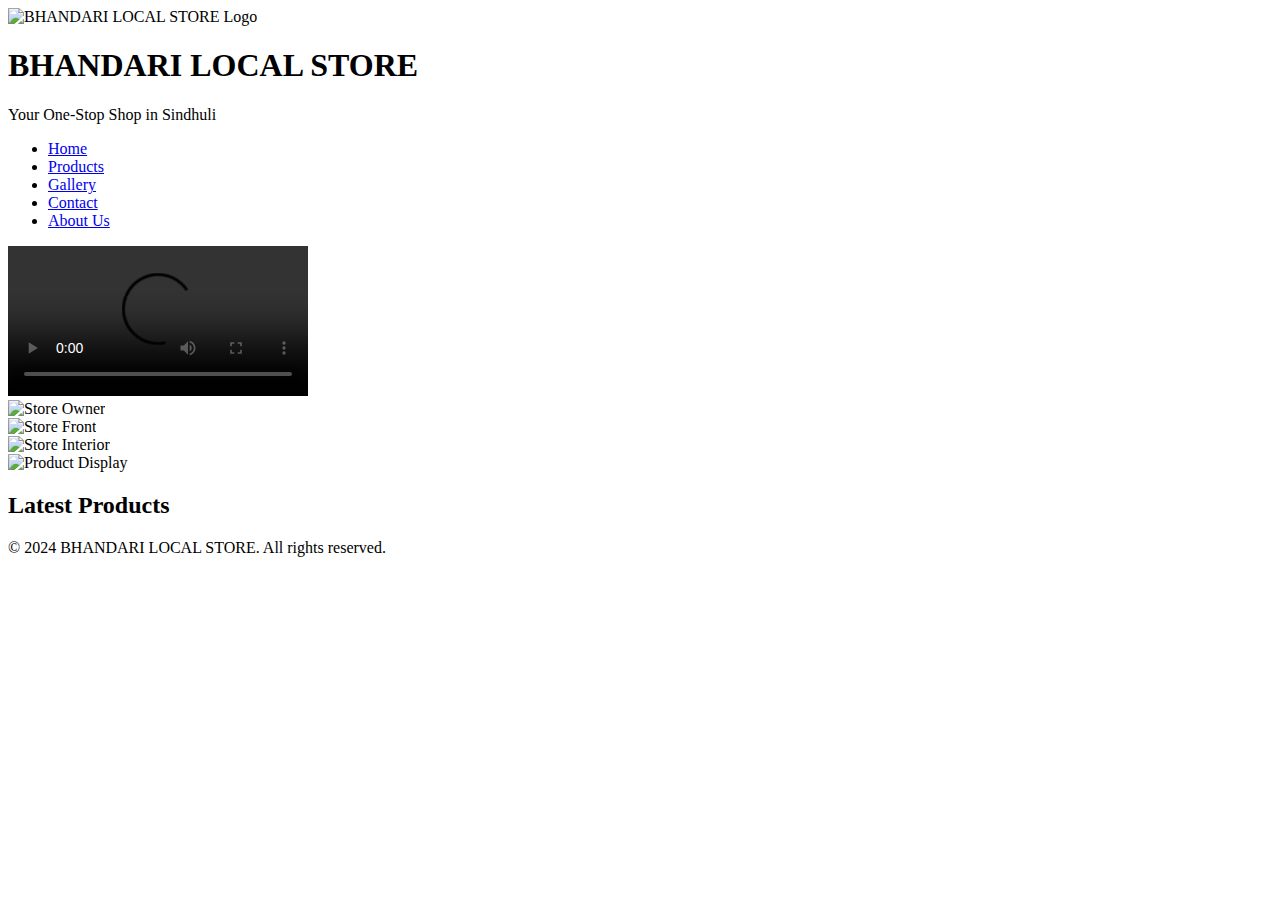
==== index.html @ 5c37233f "Create index.html" ====
<!DOCTYPE html>
<html lang="en">
<head>
    <meta charset="UTF-8">
    <meta name="viewport" content="width=device-width, initial-scale=1.0">
    <title>BHANDARI LOCAL STORE</title>
    <link href="https://fonts.googleapis.com/css2?family=Bebas+Neue&display=swap" rel="stylesheet">
    <link rel="stylesheet" href="css/style.css">
</head>
<body>
    <header>
        <div class="container">
            <div class="logo-container">
                <img src="images/logo.jpg" alt="BHANDARI LOCAL STORE Logo" class="logo">
                <div class="title-container">
                    <h1>BHANDARI LOCAL STORE</h1>
                    <p>Your One-Stop Shop in Sindhuli</p>
                </div>
            </div>
            <nav>
                <ul>
                    <li><a href="index.html" class="active">Home</a></li>
                    <li><a href="products.html">Products</a></li>
                    <li><a href="gallery.html">Gallery</a></li>
                    <li><a href="contact.html">Contact</a></li>
                    <li><a href="about.html">About Us</a></li>
                </ul>
            </nav>
        </div>
    </header>

    <main class="container">
        <section class="hero-section">
            <div class="video-container">
                <video controls>
                    <source src="videos/store-video.mp4" type="video/mp4">
                    Your browser does not support the video tag.
                </video>
            </div>
            <div class="owner-photo">
                <img src="images/owner.jpg" alt="Store Owner">
            </div>
        </section>

        <section class="store-images">
            <div class="store-image">
                <img src="images/store1.jpg" alt="Store Front">
            </div>
            <div class="store-image">
                <img src="images/store2.jpg" alt="Store Interior">
            </div>
            <div class="store-image">
                <img src="images/store3.jpg" alt="Product Display">
            </div>
        </section>

        <h2 class="section-title">Latest Products</h2>
        <div id="latestProducts" class="product-grid"></div>
    </main>

    <footer>
        <p>&copy; 2024 BHANDARI LOCAL STORE. All rights reserved.</p>
    </footer>

    <script src="js/config.js"></script>
    <script src="js/utils.js"></script>
    <script src="js/home.js"></script>
</body>
</html>
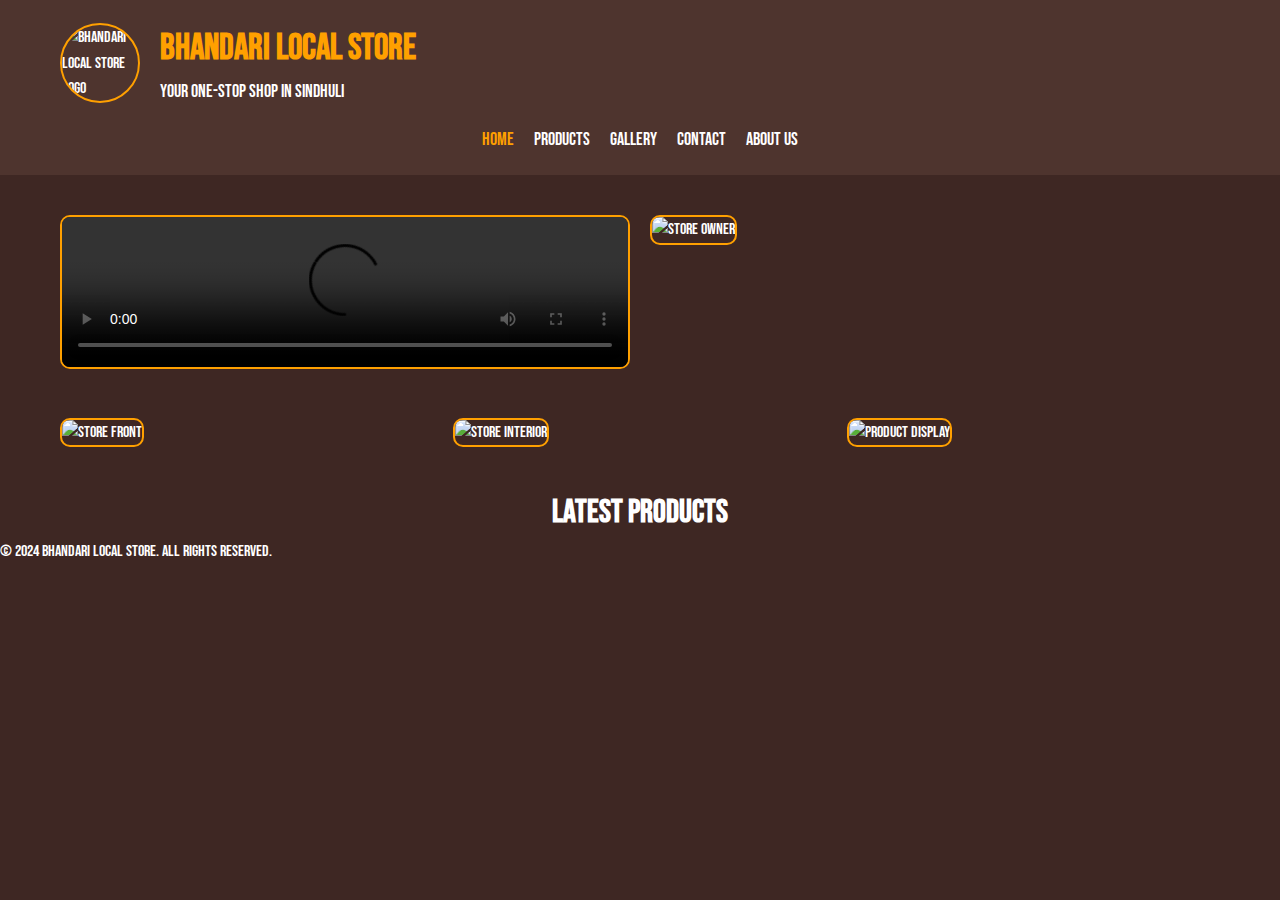
==== commit df63394f: "Update index.html" ====
--- a/index.html
+++ b/index.html
@@ -5,7 +5,7 @@
     <meta name="viewport" content="width=device-width, initial-scale=1.0">
     <title>BHANDARI LOCAL STORE</title>
     <link href="https://fonts.googleapis.com/css2?family=Bebas+Neue&display=swap" rel="stylesheet">
-    <link rel="stylesheet" href="css/style.css">
+    <link rel="stylesheet" href="style.css">
 </head>
 <body>
     <header>
--- a/style.css
+++ b/style.css
@@ -0,0 +1,352 @@
+:root {
+    --primary-color: #3E2723;
+    --secondary-color: #4E342E;
+    --accent-color: #FFA000;
+    --text-color: #FFFFFF;
+}
+
+* {
+    margin: 0;
+    padding: 0;
+    box-sizing: border-box;
+}
+
+body {
+    font-family: 'Bebas Neue', sans-serif;
+    background-color: var(--primary-color);
+    color: var(--text-color);
+    line-height: 1.6;
+}
+
+.container {
+    max-width: 1200px;
+    margin: 0 auto;
+    padding: 0 20px;
+}
+
+header {
+    background-color: var(--secondary-color);
+    padding: 20px 0;
+}
+
+.logo-container {
+    display: flex;
+    align-items: center;
+    gap: 20px;
+}
+
+.logo {
+    width: 80px;
+    height: 80px;
+    border-radius: 50%;
+    border: 2px solid var(--accent-color);
+}
+
+.title-container h1 {
+    font-size: 36px;
+    color: var(--accent-color);
+}
+
+.title-container p {
+    font-size: 18px;
+}
+
+nav {
+    margin-top: 20px;
+}
+
+nav ul {
+    display: flex;
+    justify-content: center;
+    list-style-type: none;
+}
+
+nav ul li {
+    margin: 0 10px;
+}
+
+nav ul li a {
+    color: var(--text-color);
+    text-decoration: none;
+    font-size: 18px;
+    transition: color 0.3s ease;
+}
+
+nav ul li a:hover,
+nav ul li a.active {
+    color: var(--accent-color);
+}
+
+.hero-section {
+    display: flex;
+    gap: 20px;
+    margin: 40px 0;
+}
+
+.video-container,
+.owner-photo {
+    flex: 1;
+}
+
+.video-container video,
+.owner-photo img {
+    width: 100%;
+    border-radius: 10px;
+    border: 2px solid var(--accent-color);
+}
+
+.store-images {
+    display: grid;
+    grid-template-columns: repeat(3, 1fr);
+    gap: 20px;
+    margin-bottom: 40px;
+}
+
+.store-image img {
+    width: 100%;
+    height: 200px;
+    object-fit: cover;
+    border-radius: 10px;
+    border: 2px solid var(--accent-color);
+}
+
+.section-title {
+    font-size: 32px;
+    text-align: center;
+    margin: 40I understand. I'll continue the CSS code from the cut-off point, maintaining consistency and coherence with the previous text. Here's the continuation:
+
+```css
+.section-title {
+    font-size: 32px;
+    text-align: center;
+    margin: 40px 0;
+    color: var(--accent-color);
+}
+
+.product-grid {
+    display: grid;
+    grid-template-columns: repeat(auto-fill, minmax(250px, 1fr));
+    gap: 20px;
+}
+
+.product-card {
+    background-color: var(--secondary-color);
+    border-radius: 10px;
+    padding: 20px;
+    text-align: center;
+    transition: transform 0.3s ease;
+    color: var(--text-color);
+    box-shadow: 0 2px 5px rgba(0, 0, 0, 0.1);
+}
+
+.product-card:hover {
+    transform: translateY(-5px);
+}
+
+.product-card img {
+    width: 100%;
+    height: 200px;
+    object-fit: cover;
+    border-radius: 5px;
+    margin-bottom: 10px;
+    max-width: 100%;
+    height: auto;
+}
+
+.product-card h3 {
+    font-size: 24px;
+    margin: 10px 0;
+}
+
+.product-card .price {
+    font-size: 20px;
+    color: var(--accent-color);
+    margin-bottom: 10px;
+}
+
+.call-btn {
+    display: inline-block;
+    background-color: var(--accent-color);
+    color: var(--primary-color);
+    text-decoration: none;
+    padding: 10px 20px;
+    border-radius: 5px;
+    font-weight: bold;
+    transition: background-color 0.3s ease;
+    min-height: 44px;
+    min-width: 44px;
+}
+
+.call-btn:hover {
+    background-color: #FFB300;
+}
+
+.gallery-grid {
+    display: grid;
+    grid-template-columns: repeat(auto-fill, minmax(250px, 1fr));
+    gap: 20px;
+}
+
+.gallery-item img {
+    width: 100%;
+    height: 250px;
+    object-fit: cover;
+    border-radius: 10px;
+    border: 2px solid var(--accent-color);
+    transition: transform 0.3s ease;
+    max-width: 100%;
+    height: auto;
+}
+
+.gallery-item img:hover {
+    transform: scale(1.05);
+}
+
+.contact-info,
+.contact-form {
+    background-color: var(--secondary-color);
+    padding: 20px;
+    border-radius: 10px;
+    margin-bottom: 20px;
+    color: var(--text-color);
+    box-shadow: 0 2px 5px rgba(0, 0, 0, 0.1);
+}
+
+.form-group {
+    margin-bottom: 20px;
+}
+
+.form-group label {
+    display: block;
+    margin-bottom: 5px;
+}
+
+.form-group input,
+.form-group textarea {
+    width: 100%;
+    padding: 10px;
+    border: 1px solid var(--accent-color);
+    border-radius: 5px;
+    background-color: var(--primary-color);
+    color: var(--text-color);
+    font-size: 16px;
+}
+
+.submit-btn {
+    background-color: var(--accent-color);
+    color: var(--primary-color);
+    border: none;
+    padding: 10px 20px;
+    border-radius: 5px;
+    cursor: pointer;
+    font-size: 18px;
+    transition: background-color 0.3s ease;
+    min-height: 44px;
+    min-width: 44px;
+}
+
+.submit-btn:hover {
+    background-color: #FFB300;
+}
+
+.modal {
+    display: none;
+    position: fixed;
+    z-index: 1000;
+    left: 0;
+    top: 0;
+    width: 100%;
+    height: 100%;
+    background-color: rgba(0, 0, 0, 0.8);
+}
+
+.modal-content {
+    background-color: var(--secondary-color);
+    margin: 10% auto;
+    padding: 20px;
+    border-radius: 10px;
+    width: 80%;
+    max-width: 600px;
+}
+
+.close-btn {
+    color: var(--text-color);
+    float: right;
+    font-size: 28px;
+    font-weight: bold;
+    cursor: pointer;
+}
+
+footer {
+    background-color: var(--secondary-color);
+    text-align: center;
+    padding: 20px 0;
+    margin-top: 40px;
+}
+
+@media (max-width: 768px) {
+    .hero-section {
+        flex-direction: column;
+    }
+
+    .store-images {
+        grid-template-columns: 1fr;
+    }
+
+    nav ul {
+        flex-direction: column;
+        align-items: center;
+    }
+
+    nav ul li {
+        margin: 10px 0;
+    }
+}
+
+img {
+    max-width: 100%;
+    height: auto;
+}
+
+main {
+    padding: 20px 0;
+}
+
+button, .call-btn {
+    min-height: 44px;
+    min-width: 44px;
+}
+
+@media (max-width: 600px) {
+    .modal-content {
+        width: 95%;
+        margin: 5% auto;
+    }
+}
+
+html {
+    scroll-behavior: smooth;
+}
+
+a:focus, button:focus, input:focus, textarea:focus {
+    outline: 2px solid var(--accent-color);
+    outline-offset: 2px;
+}
+
+a {
+    transition: color 0.3s ease;
+}
+
+.product-card, .contact-info, .contact-form {
+    color: var(--text-color);
+}
+
+#aboutContent h3 {
+    margin-top: 20px;
+    margin-bottom: 10px;
+}
+
+.product-card, .contact-info, .contact-form {
+    box-shadow: 0 2px 5px rgba(0, 0, 0, 0.1);
+}
+
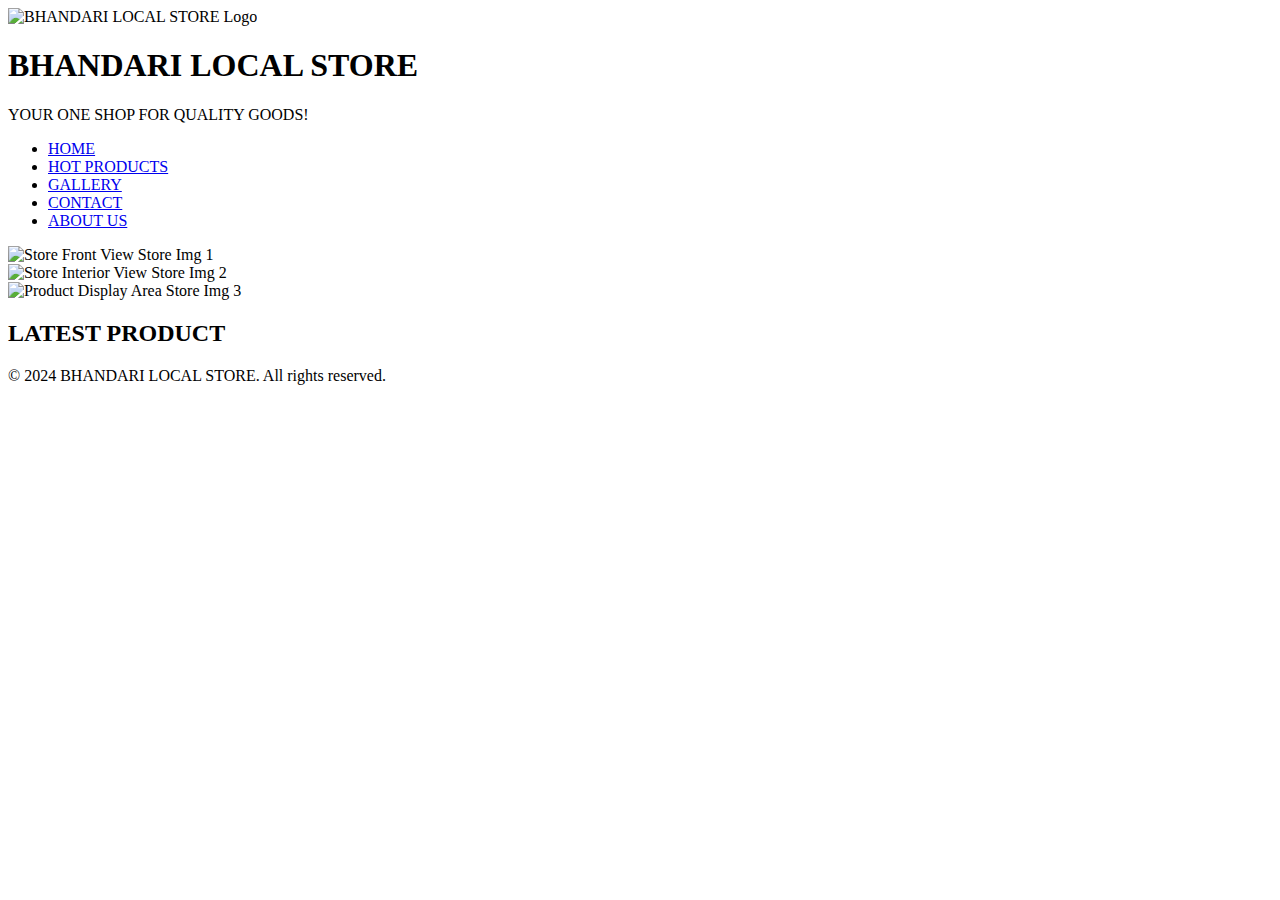
==== commit 1ee17944: "Update index.html" ====
--- a/index.html
+++ b/index.html
@@ -2,10 +2,11 @@
 <html lang="en">
 <head>
     <meta charset="UTF-8">
-    <meta name="viewport" content="width=device-width, initial-scale=1.0">
+    <meta name="viewport" content="width=device-width, initial-scale=1.0, maximum-scale=1.0, user-scalable=no">
+    <meta name="theme-color" content="#3E2723">
     <title>BHANDARI LOCAL STORE</title>
     <link href="https://fonts.googleapis.com/css2?family=Bebas+Neue&display=swap" rel="stylesheet">
-    <link rel="stylesheet" href="style.css">
+    <link rel="stylesheet" href="css/style.css">
 </head>
 <body>
     <header>
@@ -14,47 +15,38 @@
                 <img src="images/logo.jpg" alt="BHANDARI LOCAL STORE Logo" class="logo">
                 <div class="title-container">
                     <h1>BHANDARI LOCAL STORE</h1>
-                    <p>Your One-Stop Shop in Sindhuli</p>
+                    <p>YOUR ONE SHOP FOR QUALITY GOODS!</p>
                 </div>
             </div>
             <nav>
                 <ul>
-                    <li><a href="index.html" class="active">Home</a></li>
-                    <li><a href="products.html">Products</a></li>
-                    <li><a href="gallery.html">Gallery</a></li>
-                    <li><a href="contact.html">Contact</a></li>
-                    <li><a href="about.html">About Us</a></li>
+                    <li><a href="index.html" class="active">HOME</a></li>
+                    <li><a href="products.html">HOT PRODUCTS</a></li>
+                    <li><a href="gallery.html">GALLERY</a></li>
+                    <li><a href="contact.html">CONTACT</a></li>
+                    <li><a href="about.html">ABOUT US</a></li>
                 </ul>
             </nav>
         </div>
     </header>
 
     <main class="container">
-        <section class="hero-section">
-            <div class="video-container">
-                <video controls>
-                    <source src="videos/store-video.mp4" type="video/mp4">
-                    Your browser does not support the video tag.
-                </video>
+        <section class="store-images">
+            <div class="store-image">
+                <img src="images/store1.jpg" alt="Store Front View" loading="lazy">
+                <span class="image-caption">Store Img 1</span>
             </div>
-            <div class="owner-photo">
-                <img src="images/owner.jpg" alt="Store Owner">
+            <div class="store-image">
+                <img src="images/store2.jpg" alt="Store Interior View" loading="lazy">
+                <span class="image-caption">Store Img 2</span>
+            </div>
+            <div class="store-image">
+                <img src="images/store3.jpg" alt="Product Display Area" loading="lazy">
+                <span class="image-caption">Store Img 3</span>
             </div>
         </section>
 
-        <section class="store-images">
-            <div class="store-image">
-                <img src="images/store1.jpg" alt="Store Front">
-            </div>
-            <div class="store-image">
-                <img src="images/store2.jpg" alt="Store Interior">
-            </div>
-            <div class="store-image">
-                <img src="images/store3.jpg" alt="Product Display">
-            </div>
-        </section>
-
-        <h2 class="section-title">Latest Products</h2>
+        <h2 class="section-title">LATEST PRODUCT</h2>
         <div id="latestProducts" class="product-grid"></div>
     </main>
 
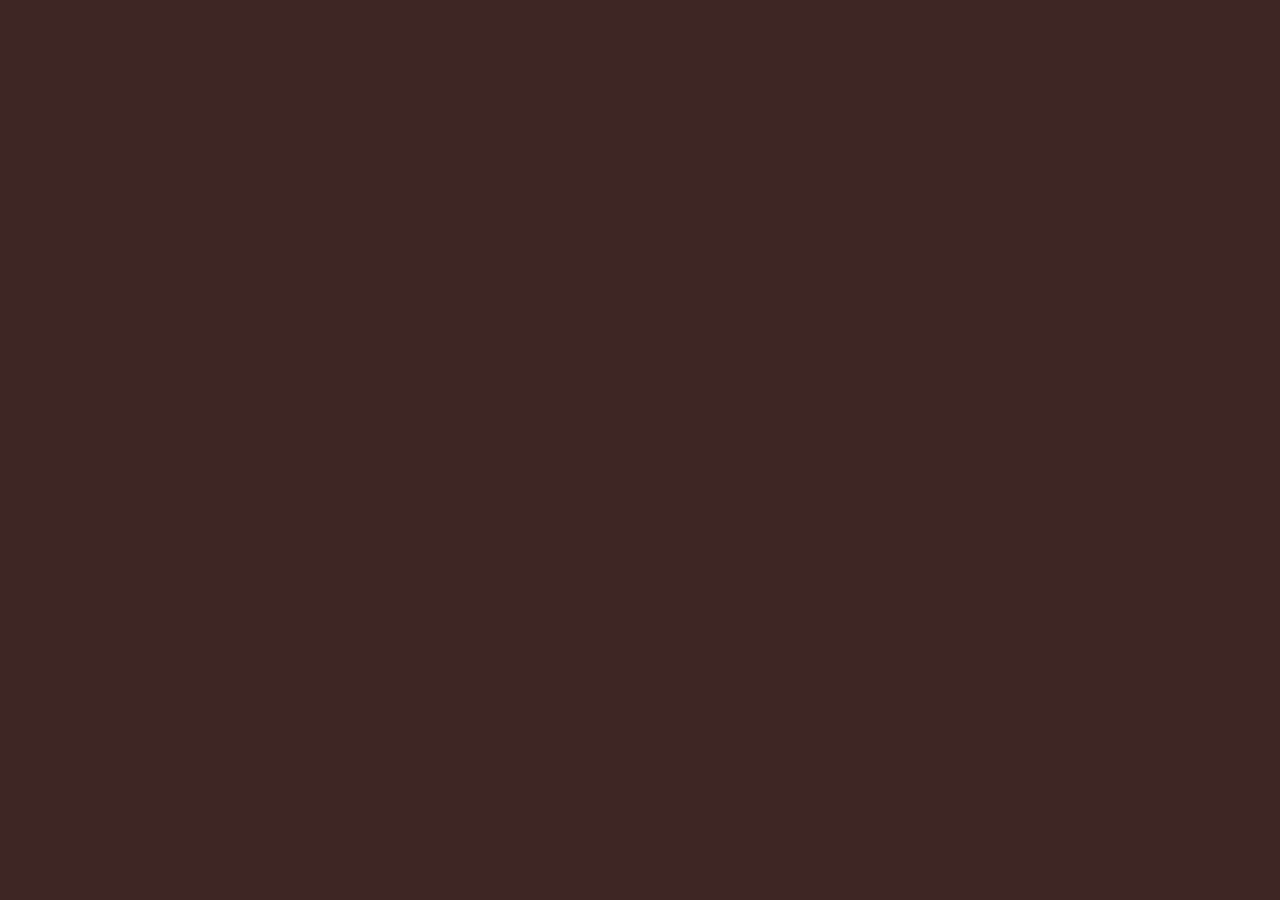
==== commit 06288bc1: "Update index.html" ====
--- a/index.html
+++ b/index.html
@@ -7,56 +7,92 @@
     <title>BHANDARI LOCAL STORE</title>
     <link href="https://fonts.googleapis.com/css2?family=Bebas+Neue&display=swap" rel="stylesheet">
     <link rel="stylesheet" href="css/style.css">
+    <style>
+        /* Splash Screen Container */
+        #splash-screen {
+            position: fixed;
+            top: 0;
+            left: 0;
+            width: 100%;
+            height: 100%;
+            z-index: 1000;
+            border: none;
+        }
+
+        /* Main Content (Initially Hidden) */
+        #main-content {
+            display: none;
+        }
+    </style>
 </head>
 <body>
-    <header>
-        <div class="container">
-            <div class="logo-container">
-                <img src="images/logo.jpg" alt="BHANDARI LOCAL STORE Logo" class="logo">
-                <div class="title-container">
-                    <h1>BHANDARI LOCAL STORE</h1>
-                    <p>YOUR ONE SHOP FOR QUALITY GOODS!</p>
+    <!-- Splash Screen Iframe -->
+    <iframe id="splash-screen" src="https://kusal374.github.io/splash-screen-android/" title="Splash Screen"></iframe>
+
+    <!-- Main Content -->
+    <div id="main-content">
+        <header>
+            <div class="container">
+                <div class="logo-container">
+                    <img src="images/logo.jpg" alt="BHANDARI LOCAL STORE Logo" class="logo">
+                    <div class="title-container">
+                        <h1>BHANDARI LOCAL STORE</h1>
+                        <p>YOUR ONE SHOP FOR QUALITY GOODS!</p>
+                    </div>
                 </div>
+                <nav>
+                    <ul>
+                        <li><a href="index.html" class="active">HOME</a></li>
+                        <li><a href="products.html">HOT PRODUCTS</a></li>
+                        <li><a href="gallery.html">GALLERY</a></li>
+                        <li><a href="contact.html">CONTACT</a></li>
+                        <li><a href="about.html">ABOUT US</a></li>
+                    </ul>
+                </nav>
             </div>
-            <nav>
-                <ul>
-                    <li><a href="index.html" class="active">HOME</a></li>
-                    <li><a href="products.html">HOT PRODUCTS</a></li>
-                    <li><a href="gallery.html">GALLERY</a></li>
-                    <li><a href="contact.html">CONTACT</a></li>
-                    <li><a href="about.html">ABOUT US</a></li>
-                </ul>
-            </nav>
-        </div>
-    </header>
+        </header>
 
-    <main class="container">
-        <section class="store-images">
-            <div class="store-image">
-                <img src="images/store1.jpg" alt="Store Front View" loading="lazy">
-                <span class="image-caption">Store Img 1</span>
-            </div>
-            <div class="store-image">
-                <img src="images/store2.jpg" alt="Store Interior View" loading="lazy">
-                <span class="image-caption">Store Img 2</span>
-            </div>
-            <div class="store-image">
-                <img src="images/store3.jpg" alt="Product Display Area" loading="lazy">
-                <span class="image-caption">Store Img 3</span>
-            </div>
-        </section>
+        <main class="container">
+            <section class="store-images">
+                <div class="store-image">
+                    <img src="images/store1.jpg" alt="Store Front View" loading="lazy">
+                    <span class="image-caption">Store Img 1</span>
+                </div>
+                <div class="store-image">
+                    <img src="images/store2.jpg" alt="Store Interior View" loading="lazy">
+                    <span class="image-caption">Store Img 2</span>
+                </div>
+                <div class="store-image">
+                    <img src="images/store3.jpg" alt="Product Display Area" loading="lazy">
+                    <span class="image-caption">Store Img 3</span>
+                </div>
+            </section>
 
-        <h2 class="section-title">LATEST PRODUCT</h2>
-        <div id="latestProducts" class="product-grid"></div>
-    </main>
+            <h2 class="section-title">LATEST PRODUCT</h2>
+            <div id="latestProducts" class="product-grid"></div>
+        </main>
 
-    <footer>
-        <p>&copy; 2024 BHANDARI LOCAL STORE. All rights reserved.</p>
-    </footer>
+        <footer>
+            <p>&copy; 2024 BHANDARI LOCAL STORE. All rights reserved.</p>
+        </footer>
+    </div>
+
+    <script>
+        // Hide the splash screen after a delay and show the main content
+        window.addEventListener('load', () => {
+            setTimeout(() => {
+                const splashScreen = document.getElementById('splash-screen');
+                const mainContent = document.getElementById('main-content');
+
+                // Hide splash screen and show main content
+                splashScreen.style.display = 'none';
+                mainContent.style.display = 'block';
+            }, 3000); // Splash screen duration (3 seconds)
+        });
+    </script>
 
     <script src="js/config.js"></script>
     <script src="js/utils.js"></script>
     <script src="js/home.js"></script>
 </body>
 </html>
-
--- a/css/style.css
+++ b/css/style.css
@@ -0,0 +1,364 @@
+:root {
+    --primary-color: #3E2723;
+    --secondary-color: #4E342E;
+    --accent-color: #FFA000;
+    --text-color: #FFFFFF;
+}
+
+* {
+    margin: 0;
+    padding: 0;
+    box-sizing: border-box;
+}
+
+html {
+    font-size: 16px;
+    scroll-behavior: smooth;
+}
+
+body {
+    font-family: 'Bebas Neue', sans-serif;
+    background-color: var(--primary-color);
+    color: var(--text-color);
+    line-height: 1.6;
+    -webkit-font-smoothing: antialiased;
+}
+
+.container {
+    width: 100%;
+    padding: 0 15px;
+    margin: 0 auto;
+}
+
+/* Header Styles */
+header {
+    background-color: var(--primary-color);
+    padding: 1rem 0;
+    position: sticky;
+    top: 0;
+    z-index: 1000;
+}
+
+.logo-container {
+    display: flex;
+    align-items: center;
+    gap: 1rem;
+    padding: 0.5rem 0;
+}
+
+.logo {
+    width: 80px;
+    height: 80px;
+    border-radius: 50%;
+    border: 2px solid var(--accent-color);
+}
+
+.title-container h1 {
+    font-size: 2rem;
+    color: var(--text-color);
+    line-height: 1.2;
+    text-transform: uppercase;
+    letter-spacing: 1px;
+}
+
+.title-container p {
+    font-size: 1rem;
+    color: var(--accent-color);
+    text-transform: uppercase;
+    letter-spacing: 0.5px;
+}
+
+/* Navigation Styles */
+nav {
+    margin-top: 1rem;
+}
+
+nav ul {
+    display: grid;
+    grid-template-columns: repeat(auto-fit, minmax(140px, 1fr));
+    gap: 0.5rem;
+    list-style: none;
+}
+
+nav ul li a {
+    display: block;
+    color: var(--primary-color);
+    text-decoration: none;
+    font-size: 1.25rem;
+    padding: 0.75rem 0.5rem;
+    background-color: var(--accent-color);
+    text-align: center;
+    transition: background-color 0.3s ease;
+    text-transform: uppercase;
+    letter-spacing: 1px;
+    font-weight: bold;
+}
+
+nav ul li a:hover,
+nav ul li a.active {
+    background-color: #FFB300;
+}
+
+/* Store Images Grid */
+.store-images {
+    display: grid;
+    grid-template-columns: 1fr;
+    gap: 1rem;
+    margin: 1rem 0;
+}
+
+.store-image {
+    position: relative;
+    border: 2px solid var(--accent-color);
+    background-color: var(--accent-color);
+}
+
+.store-image img {
+    width: 100%;
+    height: 300px;
+    object-fit: cover;
+    display: block;
+}
+
+.image-caption {
+    position: absolute;
+    bottom: 0;
+    left: 0;
+    right: 0;
+    background: rgba(0, 0, 0, 0.7);
+    color: var(--text-color);
+    padding: 0.5rem;
+    text-align: center;
+    font-size: 1.25rem;
+    text-transform: uppercase;
+}
+
+/* Section Titles */
+.section-title {
+    font-size: 2rem;
+    text-align: center;
+    margin: 2rem 0;
+    color: var(--primary-color);
+    text-transform: uppercase;
+    background-color: var(--accent-color);
+    padding: 1rem;
+    letter-spacing: 2px;
+}
+
+/* Product Grid */
+.product-grid {
+    display: grid;
+    grid-template-columns: 1fr;
+    gap: 1rem;
+    padding: 1rem 0;
+}
+
+.product-card {
+    background-color: var(--accent-color);
+    padding: 1rem;
+    text-align: center;
+    transition: transform 0.3s ease;
+}
+
+.product-card img {
+    width: 100%;
+    height: 200px;
+    object-fit: cover;
+    margin-bottom: 1rem;
+    border: 2px solid var(--primary-color);
+}
+
+.product-card h3 {
+    font-size: 1.5rem;
+    margin: 0.5rem 0;
+    text-transform: uppercase;
+    color: var(--primary-color);
+}
+
+.product-card .price {
+    font-size: 1.25rem;
+    color: var(--primary-color);
+    margin-bottom: 1rem;
+    font-weight: bold;
+}
+
+/* Buttons */
+.call-btn {
+    display: inline-block;
+    background-color: var(--primary-color);
+    color: var(--accent-color);
+    text-decoration: none;
+    padding: 0.75rem 1.5rem;
+    font-weight: bold;
+    font-size: 1.125rem;
+    transition: background-color 0.3s ease;
+    text-transform: uppercase;
+    letter-spacing: 1px;
+    width: 100%;
+    text-align: center;
+}
+
+.call-btn:hover {
+    background-color: var(--secondary-color);
+}
+
+/* Footer */
+footer {
+    background-color: var(--accent-color);
+    text-align: center;
+    padding: 1.5rem 0;
+    margin-top: 2rem;
+    color: var(--primary-color);
+    font-weight: bold;
+}
+
+/* Media Queries */
+@media (min-width: 576px) {
+    .store-images {
+        grid-template-columns: repeat(3, 1fr);
+    }
+    
+    .product-grid {
+        grid-template-columns: repeat(2, 1fr);
+    }
+}
+
+@media (min-width: 768px) {
+    .container {
+        max-width: 750px;
+    }
+
+    .title-container h1 {
+        font-size: 2.5rem;
+    }
+}
+
+@media (min-width: 992px) {
+    .container {
+        max-width: 970px;
+    }
+
+    .product-grid {
+        grid-template-columns: repeat(3, 1fr);
+    }
+}
+
+@media (min-width: 1200px) {
+    .container {
+        max-width: 1170px;
+    }
+}
+
+/* Accessibility */
+a:focus,
+button:focus {
+    outline: 3px solid var(--text-color);
+    outline-offset: 2px;
+}
+
+/* Touch Targets */
+button,
+.call-btn,
+nav ul li a {
+    min-height: 44px;
+    min-width: 44px;
+}
+
+/* Loading States */
+.loading {
+    opacity: 0.7;
+    pointer-events: none;
+}
+
+/* Modal Styles */
+.modal {
+    display: none;
+    position: fixed;
+    z-index: 1100;
+    left: 0;
+    top: 0;
+    width: 100%;
+    height: 100%;
+    background-color: rgba(0, 0, 0, 0.9);
+    padding: 1rem;
+}
+
+.modal-content {
+    background-color: var(--accent-color);
+    margin: 5% auto;
+    padding: 1.5rem;
+    border-radius: 0;
+    width: 95%;
+    max-width: 600px;
+    position: relative;
+    color: var(--primary-color);
+}
+
+.close-btn {
+    color: var(--primary-color);
+    position: absolute;
+    right: 1rem;
+    top: 1rem;
+    font-size: 2rem;
+    font-weight: bold;
+    cursor: pointer;
+    width: 44px;
+    height: 44px;
+    display: flex;
+    align-items: center;
+    justify-content: center;
+}
+
+/* Form Styles */
+.contact-form {
+    background-color: var(--accent-color);
+    padding: 1.5rem;
+    margin-bottom: 1.5rem;
+}
+
+.form-group {
+    margin-bottom: 1.5rem;
+}
+
+.form-group label {
+    display: block;
+    margin-bottom: 0.5rem;
+    color: var(--primary-color);
+    font-size: 1.25rem;
+    text-transform: uppercase;
+}
+
+.form-group input,
+.form-group textarea {
+    width: 100%;
+    padding: 0.75rem;
+    border: 2px solid var(--primary-color);
+    background-color: var(--text-color);
+    color: var(--primary-color);
+    font-size: 1rem;
+    min-height: 44px;
+}
+
+.form-group textarea {
+    min-height: 120px;
+    resize: vertical;
+}
+
+.submit-btn {
+    background-color: var(--primary-color);
+    color: var(--accent-color);
+    border: none;
+    padding: 1rem 2rem;
+    font-size: 1.25rem;
+    cursor: pointer;
+    text-transform: uppercase;
+    letter-spacing: 1px;
+    width: 100%;
+    font-weight: bold;
+    min-height: 44px;
+}
+
+.submit-btn:hover {
+    background-color: var(--secondary-color);
+}
+
